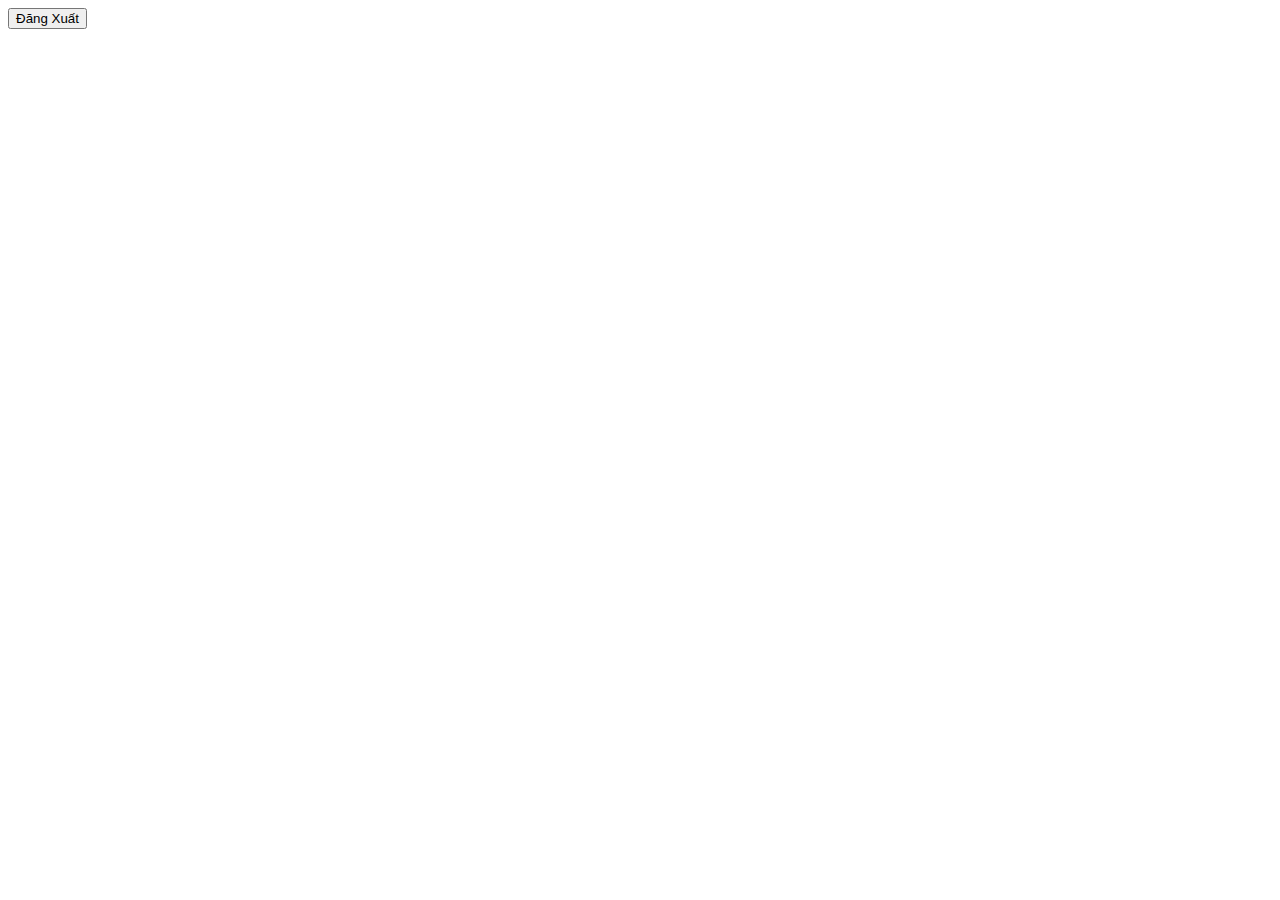
==== trangchu.html @ eb4d5c10 "lan1" ====
<!DOCTYPE html>
<html lang="en">
<head>
    <meta charset="UTF-8">
    <meta http-equiv="X-UA-Compatible" content="IE=edge">
    <meta name="viewport" content="width=device-width, initial-scale=1.0">
    <title>Trang chủ</title>
</head>
<body>
    <button onclick="dangxuat()">Đăng Xuất</button>
</body>
<script src="trangchu.js"></script>
</html>
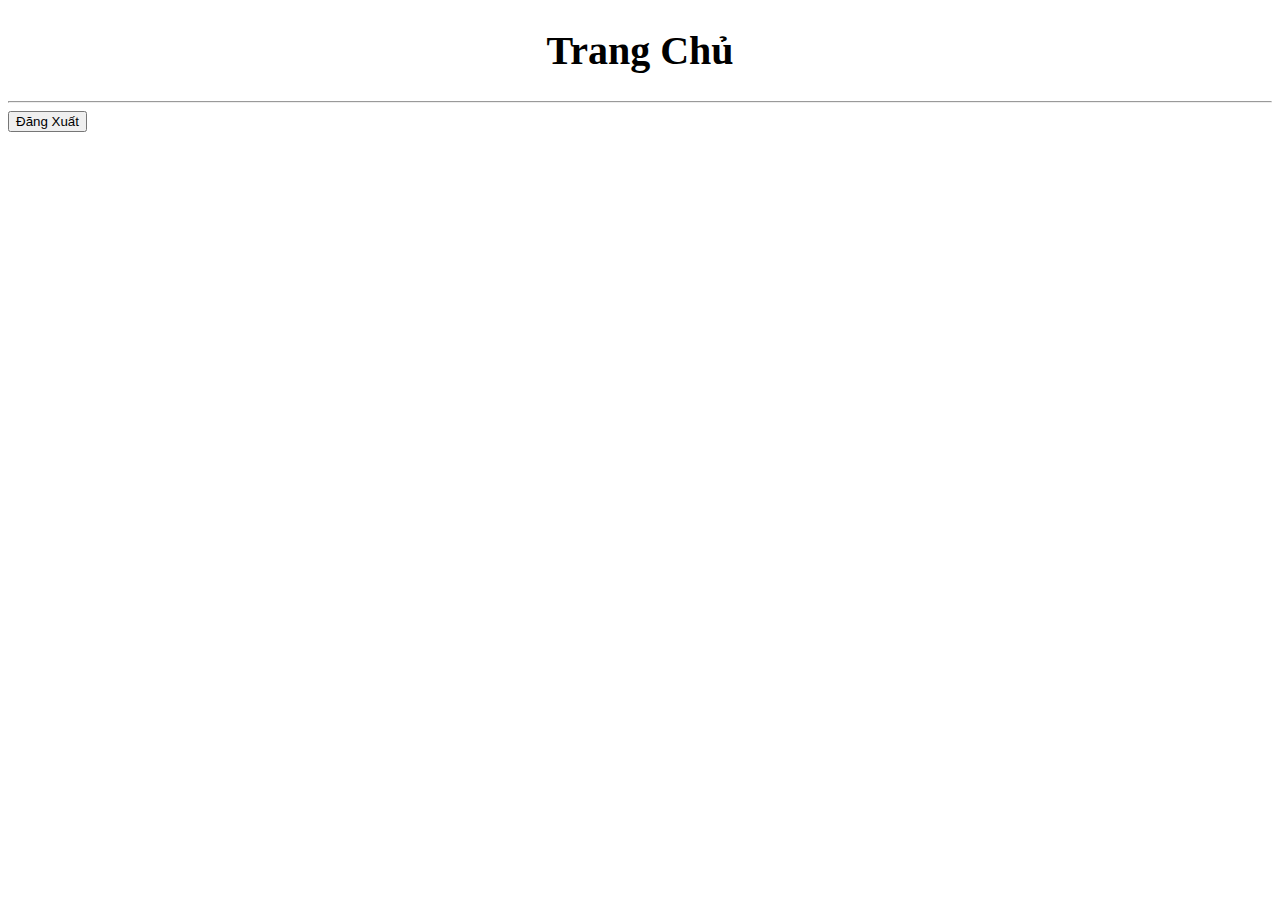
==== commit ae98e2c8: "lan3" ====
--- a/trangchu.html
+++ b/trangchu.html
@@ -7,6 +7,8 @@
     <title>Trang chủ</title>
 </head>
 <body>
+    <h1 style="text-align: center;font-size: 40px;">Trang Chủ</h1>
+    <hr>
     <button onclick="dangxuat()">Đăng Xuất</button>
 </body>
 <script src="trangchu.js"></script>
